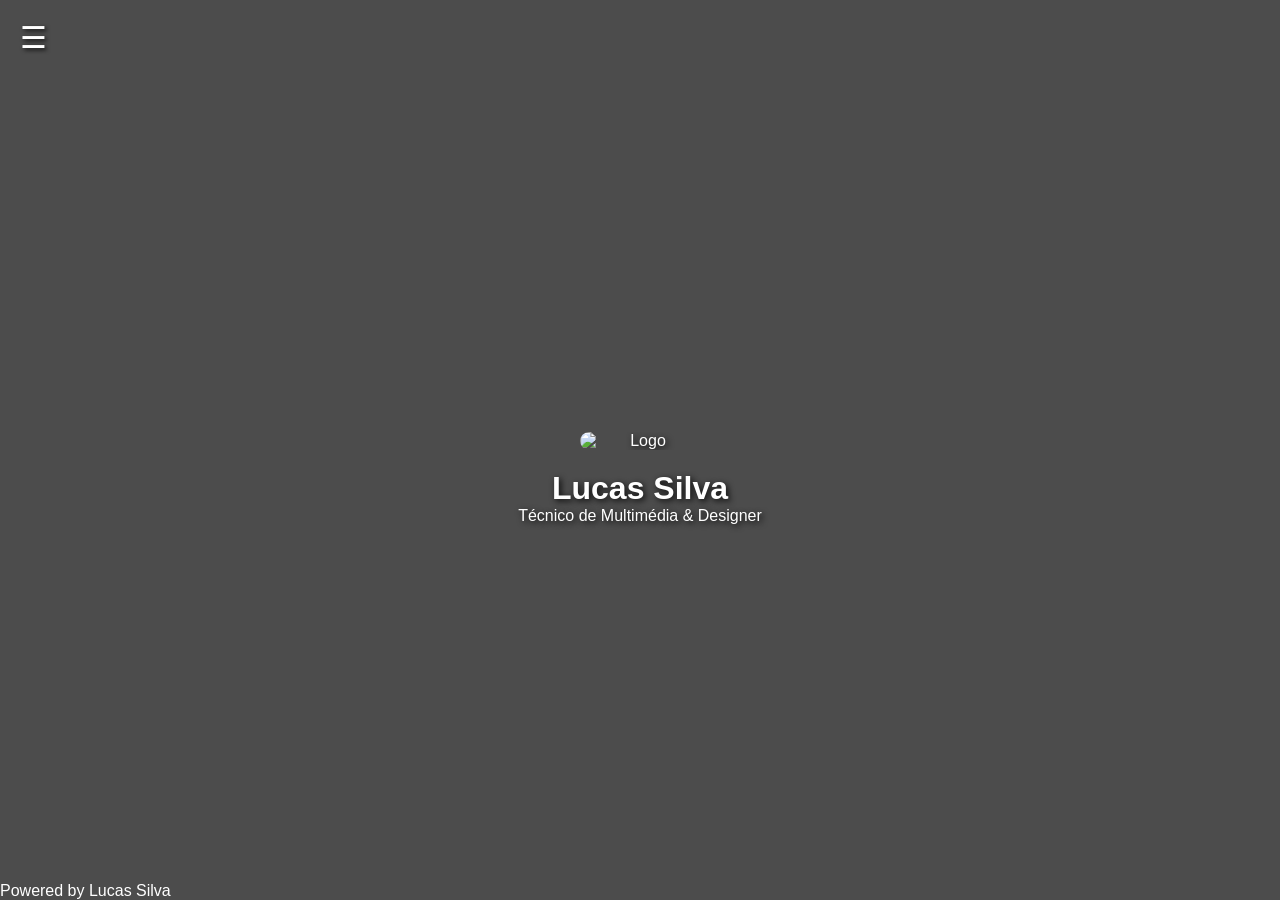
==== index.html @ fcb99751 "Add files via upload" ====
<!DOCTYPE html>
<html lang="pt">
<head>
 <meta charset="UTF-8">
 <meta name="viewport" content="width=device-width, initial-scale=1.0">
 <title>My Creative Hub</title>
 <link rel="stylesheet" href="style.css">
 <link rel="manifest" href="manifest.json">
</head>
<body class="home-bg">
 <div class="menu-container">
 <div class="hamburger" onclick="toggleMenu()">☰</div>
 <nav id="nav-menu" class="hidden">
 <a href="pap.html">A minha PAP</a>
 <a href="https://www.behance.net/teu-utilizador" target="_blank">Meu
Portfólio</a>
 <a href="mailto:email@exemplo.com">Contacto</a>
 </nav>
 </div>
 <main class="hero-content">
 <img src="assets/images/icon-192.png" alt="Logo" class="main-logo">
 <h1>Lucas Silva</h1>
 <p>Técnico de Multimédia & Designer</p>
 </main>
 <footer>Powered by Lucas Silva</footer>
 <script>
 function toggleMenu() {
 document.getElementById('nav-menu').classList.toggle('hidden');
 }
 </script>
</body>
</html>
---- style.css ----
* { box-sizing: border-box; margin: 0; padding: 0; }
body { font-family: 'Segoe UI', sans-serif; background-color: #1a1a1a; color: white; }
/* --- Ecrã Inicial --- */
.home-bg {
 background: linear-gradient(rgba(0,0,0,0.7), rgba(0,0,0,0.7)),
 url('assets/images/pap-preview.png');
 background-size: cover;
 background-position: center;
 min-height: 100vh;
 display: flex;
 flex-direction: column;
}
.menu-container { padding: 20px; }
.hamburger { font-size: 30px; cursor: pointer; text-shadow: 2px 2px 4px rgba(0,0,0,0.8);
}
.hidden { display: none; }
#nav-menu { background: rgba(255, 255, 255, 0.95); padding: 20px; border-radius: 10px;
width: 90%; margin: 10px auto; }
#nav-menu a { display: block; color: black; padding: 10px; text-decoration: none; fontweight: bold; }
.hero-content {
 flex-grow: 1;
 display: flex;
 flex-direction: column;
 align-items: center;
 justify-content: center;
 text-align: center;
 text-shadow: 2px 2px 6px rgba(0,0,0,0.9);
}
.main-logo { width: 120px; border-radius: 20px; margin-bottom: 20px; }
/* --- Página PAP --- */
/* Garantir que o header e a main da página PAP centralizam tudo */
header { text-align: center; padding: 30px 20px 10px 20px; }
header .bio { color: rgba(255,255,255,0.7); font-size: 14px; margin-top: 5px; }
.links-container {
 display: flex;
 flex-direction: column;
 align-items: center;
 padding: 20px;
}
.pap-content {
 text-align: center;
 max

.pap-image { width: 90%; max-width: 400px; display: block; margin: 0 auto 20px auto;
border-radius: 15px; }
.pap-text { font-size: 16px; line-height: 1.6; max-width: 500px; margin: 0 auto;
padding: 10px; text-align: justify; }
/* Botão e Rodapé */
.btn {
 display: block;
 width: 80%;
 max-width: 300px;
 background: white;
 color: black;
 text-align: center;
 padding: 15px;
 margin: 20px auto;
 border-radius: 12px;
 text-decoration: none;
 font-weight: bold;
}
footer { text-align: center; color: rgba(255,255,255,0.7); font-size: 10px; padding:
10px; margin-top: auto; }
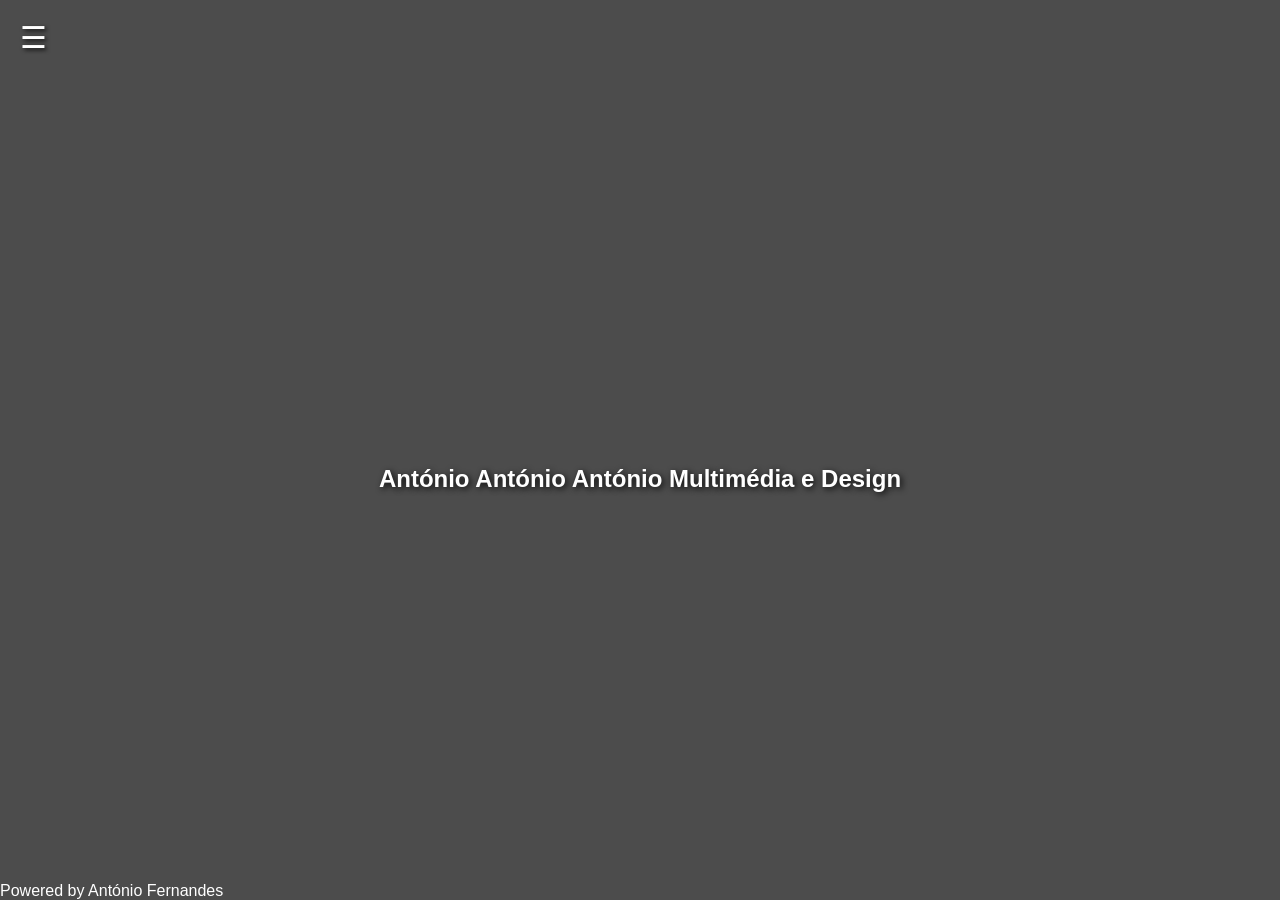
==== commit 958587e0: "Update index.html" ====
--- a/index.html
+++ b/index.html
@@ -12,21 +12,26 @@
  <div class="hamburger" onclick="toggleMenu()">☰</div>
  <nav id="nav-menu" class="hidden">
  <a href="pap.html">A minha PAP</a>
- <a href="https://www.behance.net/teu-utilizador" target="_blank">Meu
+ <a href="https://www.behance.net" target="_blank">Meu
 Portfólio</a>
- <a href="mailto:email@exemplo.com">Contacto</a>
+ <a href="mailto:a28456@aecister.pt">Contacto</a>
  </nav>
  </div>
  <main class="hero-content">
- <img src="assets/images/icon-192.png" alt="Logo" class="main-logo">
- <h1>Lucas Silva</h1>
- <p>Técnico de Multimédia & Designer</p>
+ 
+<h2>
+  António
+  <span>António</span>
+  <span>António</span>
+  <span>Multimédia e Design</span>
+</h2>
+ 
  </main>
- <footer>Powered by Lucas Silva</footer>
+ <footer>Powered by António Fernandes</footer>
  <script>
  function toggleMenu() {
  document.getElementById('nav-menu').classList.toggle('hidden');
  }
  </script>
 </body>
-</html>+</html>
